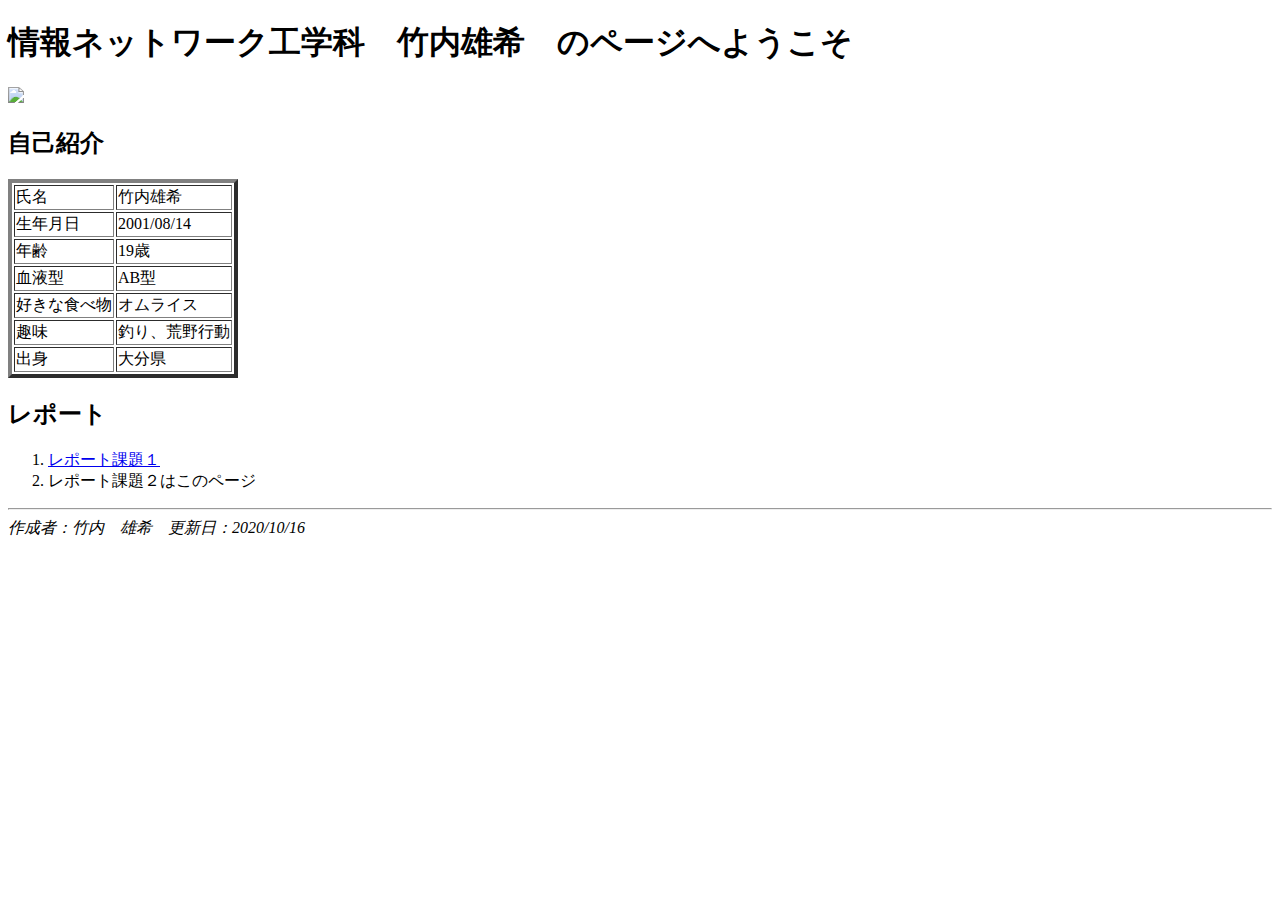
==== my site/index.html @ 3bb2db9e "Add files via upload" ====
<!doctype html>
<html>
    
    <head>
        <meta charset="utf-8">
        <title>トップページ（課題２）</title>
    </head>
    <body>
        <h1>情報ネットワーク工学科　竹内雄希　のページへようこそ</h1>
        
       <img src="https://img.barks.jp/image/review/1000155916/001.jpg">
        <h2>自己紹介</h2>
        
        <table border=4>
            <tr><td>氏名</td><td>竹内雄希</td></tr>
            <tr><td>生年月日</td><td>2001/08/14</td></tr>
            <tr><td>年齢</td><td>19歳</td></tr>
            <tr><td>血液型</td><td>AB型</td></tr>
            <tr><td>好きな食べ物</td><td>オムライス</td></tr>
            <tr><td>趣味</td><td>釣り、荒野行動</td></tr>
            <tr><td>出身</td><td>大分県</td></tr>
        
        </table>
        
        <h2>レポート</h2>
        <ol>
            <li><a href ="kadai1.html">レポート課題１</a></li>
            <li>レポート課題２はこのページ</li>
        </ol>
        <hr>
        <address>作成者：竹内　雄希　更新日：2020/10/16</address>
    </body>
</html>
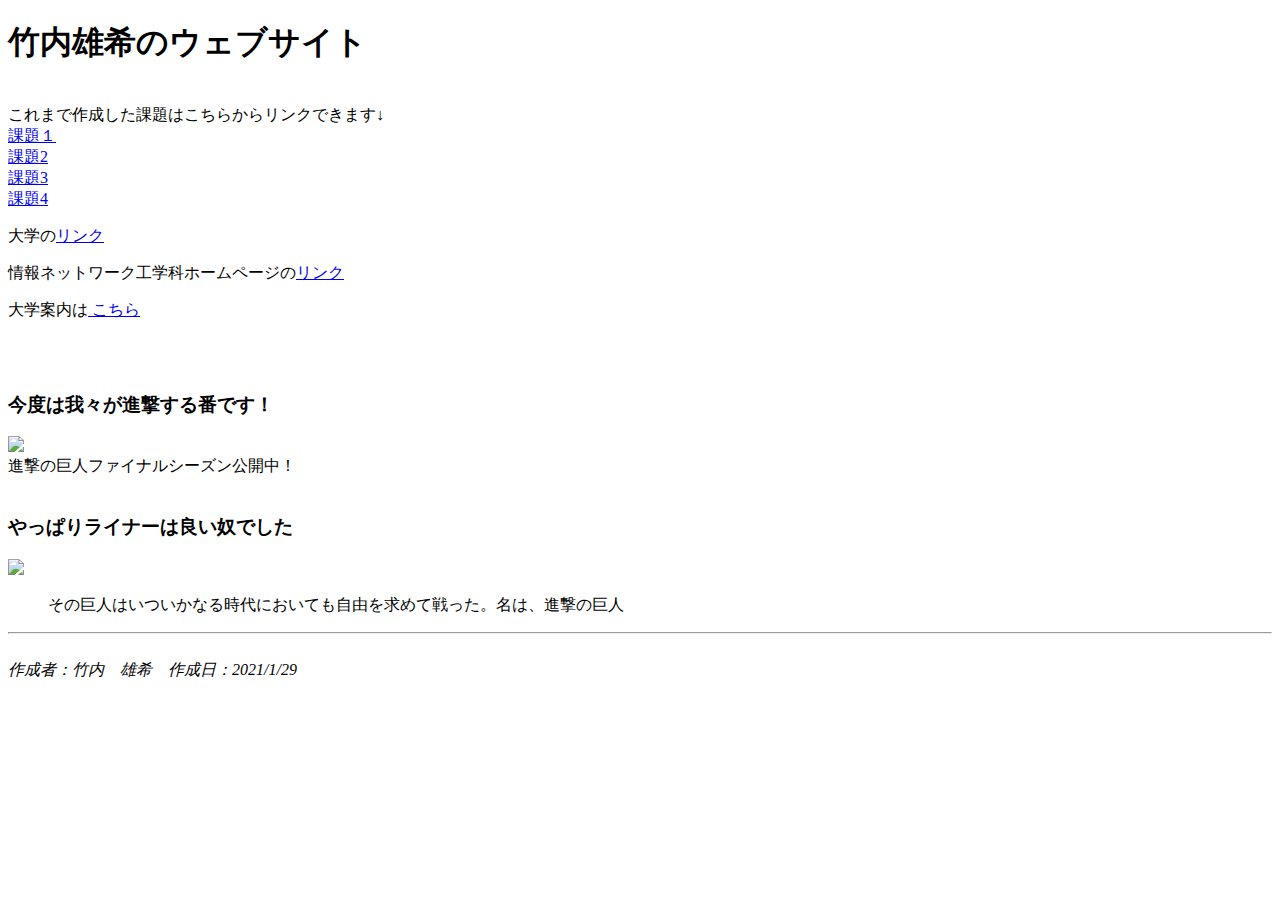
==== commit 0fad2265: "Add files via upload" ====
--- a/my site/index.html
+++ b/my site/index.html
@@ -1,33 +1,74 @@
-<!doctype html>
-<html>
-    
+<!Doctype html>
+<hrml>
     <head>
         <meta charset="utf-8">
-        <title>トップページ（課題２）</title>
-    </head>
+        <title>最終課題</title>
+        <link rel="stylesheet" type="text/css" href="css/index.css"> 
+        </head>
+    
     <body>
-        <h1>情報ネットワーク工学科　竹内雄希　のページへようこそ</h1>
+    
+    <h1>
+        竹内雄希のウェブサイト
+        </h1>
+   
+    <br>
+        これまで作成した課題はこちらからリンクできます↓
         
-       <img src="https://img.barks.jp/image/review/1000155916/001.jpg">
-        <h2>自己紹介</h2>
+    <div class="menu">
+            <span class="menuitem">
+               <li><a href = "kadai1.html">課題１</a></li> 
+            </span>
+            
+            <span class="menuitem">
+               <li><a href = "kadai2.html">課題2</a></li> 
+            </span>
+            
+            <span class="menuitem">
+               <li><a href = "kadai3.html">課題3</a></li> 
+            </span>
+            
+            <span class="menuitem">
+               <li><a href = "kadai4.html">課題4</a></li> 
+            </span>
+            
+            
+        </div>
+    <div class="menu1">
+          <P>大学の<a href="https://kurume-it.ac.jp">リンク</a></P>
+          </div>
+        <div class="menu1">
+          <p>情報ネットワーク工学科ホームページの<a href="https://www.kurume-it.ac.jp/gakubu/joho_shokai.html">リンク</a></p>
+          </div>
+        <div class="menu1">
+          <p>大学案内は<a href="https://www.kurume-it.ac.jp/daigaku/"> こちら</a> </p>
+          </div>
+    <br>
+    <br>
         
-        <table border=4>
-            <tr><td>氏名</td><td>竹内雄希</td></tr>
-            <tr><td>生年月日</td><td>2001/08/14</td></tr>
-            <tr><td>年齢</td><td>19歳</td></tr>
-            <tr><td>血液型</td><td>AB型</td></tr>
-            <tr><td>好きな食べ物</td><td>オムライス</td></tr>
-            <tr><td>趣味</td><td>釣り、荒野行動</td></tr>
-            <tr><td>出身</td><td>大分県</td></tr>
+    <h3 class="redcolor">今度は我々が進撃する番です！
         
-        </table>
+        </h3>
+
+    <img src=https://blog-imgs-50-origin.fc2.com/n/e/k/nekotannroom/151s.jpg>
         
-        <h2>レポート</h2>
+        <br>
+        進撃の巨人ファイナルシーズン公開中！
+     <br>
+     <br>
+    <h3>やっぱりライナーは良い奴でした
+        
+        </h3>
+          <img src=https://shingeki.tv/final/img/home/visual_01.jpg?2>      
         <ol>
-            <li><a href ="kadai1.html">レポート課題１</a></li>
-            <li>レポート課題２はこのページ</li>
+       その巨人はいついかなる時代においても自由を求めて戦った。名は、進撃の巨人
+        
         </ol>
+        
         <hr>
-        <address>作成者：竹内　雄希　更新日：2020/10/16</address>
-    </body>
-</html>+        <br>
+        <address>作成者：竹内　雄希　作成日：2021/1/29</address>
+        
+        
+        
+    </body>